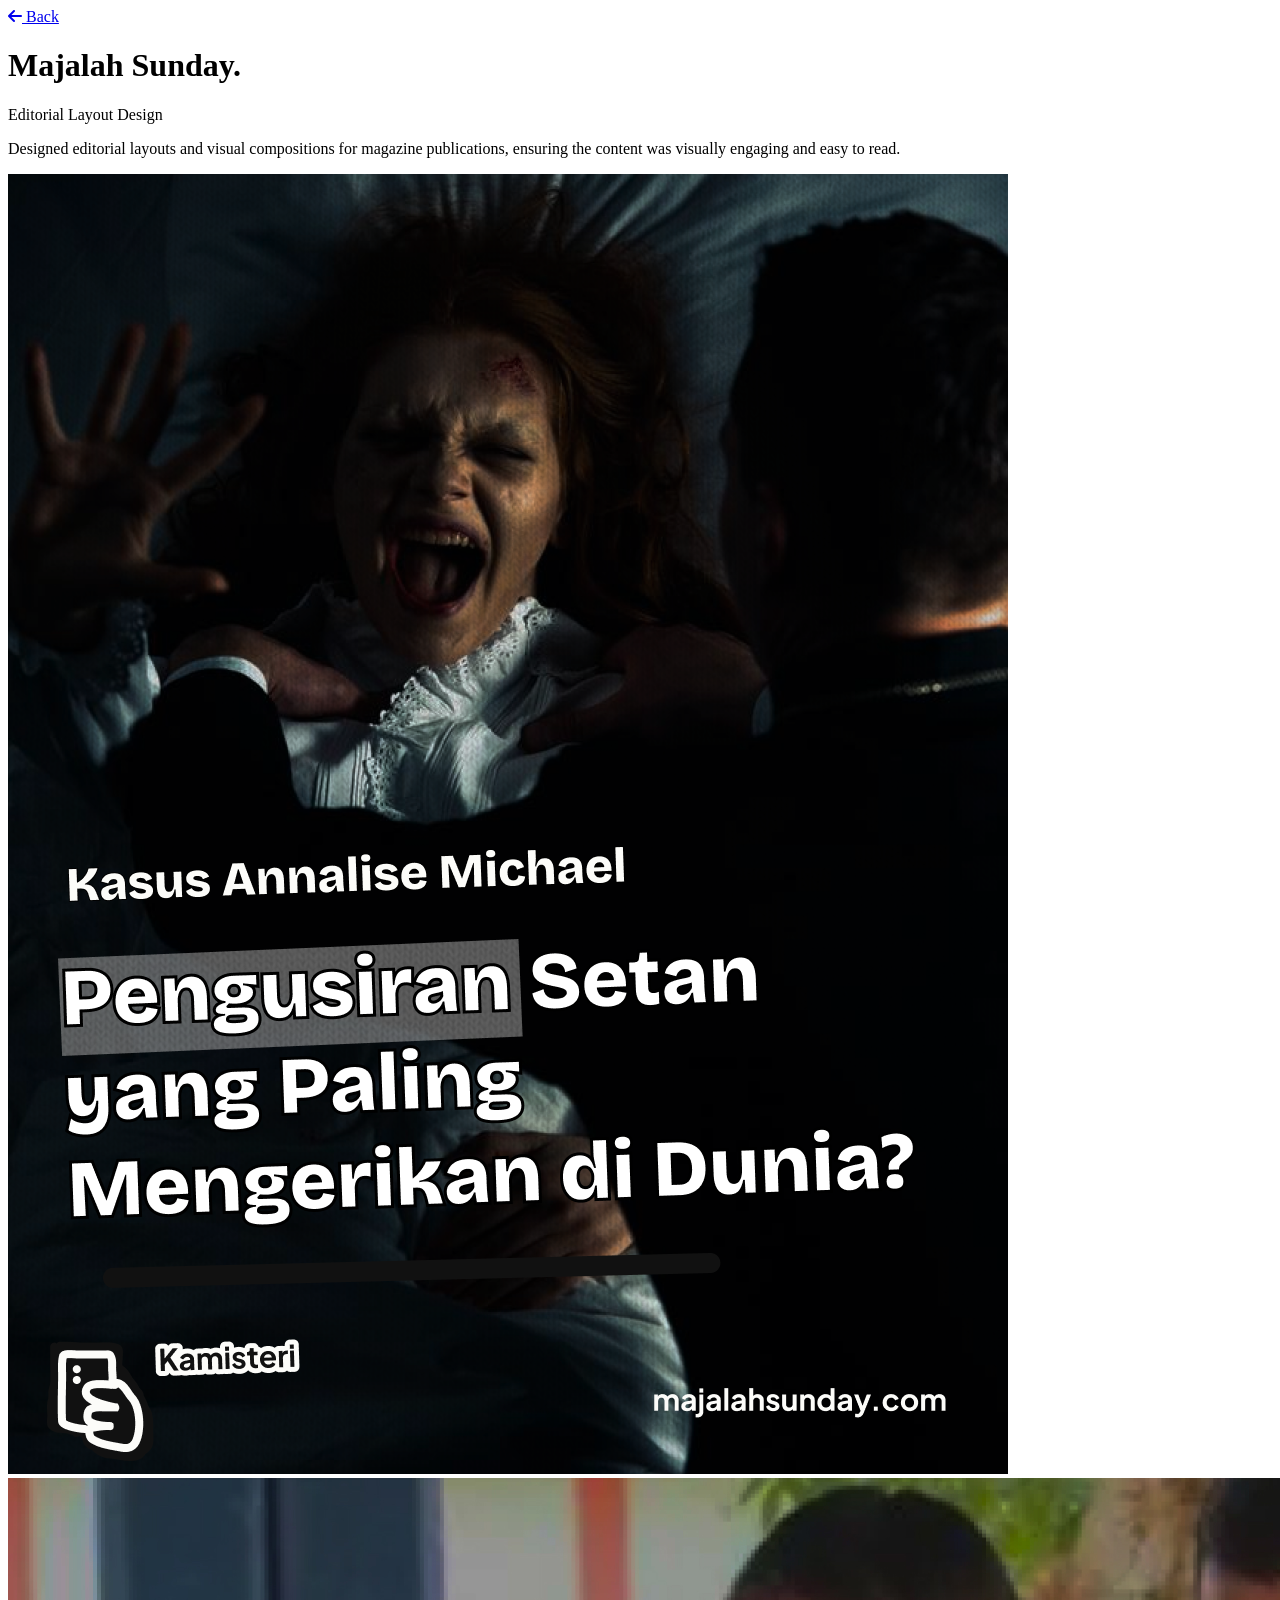
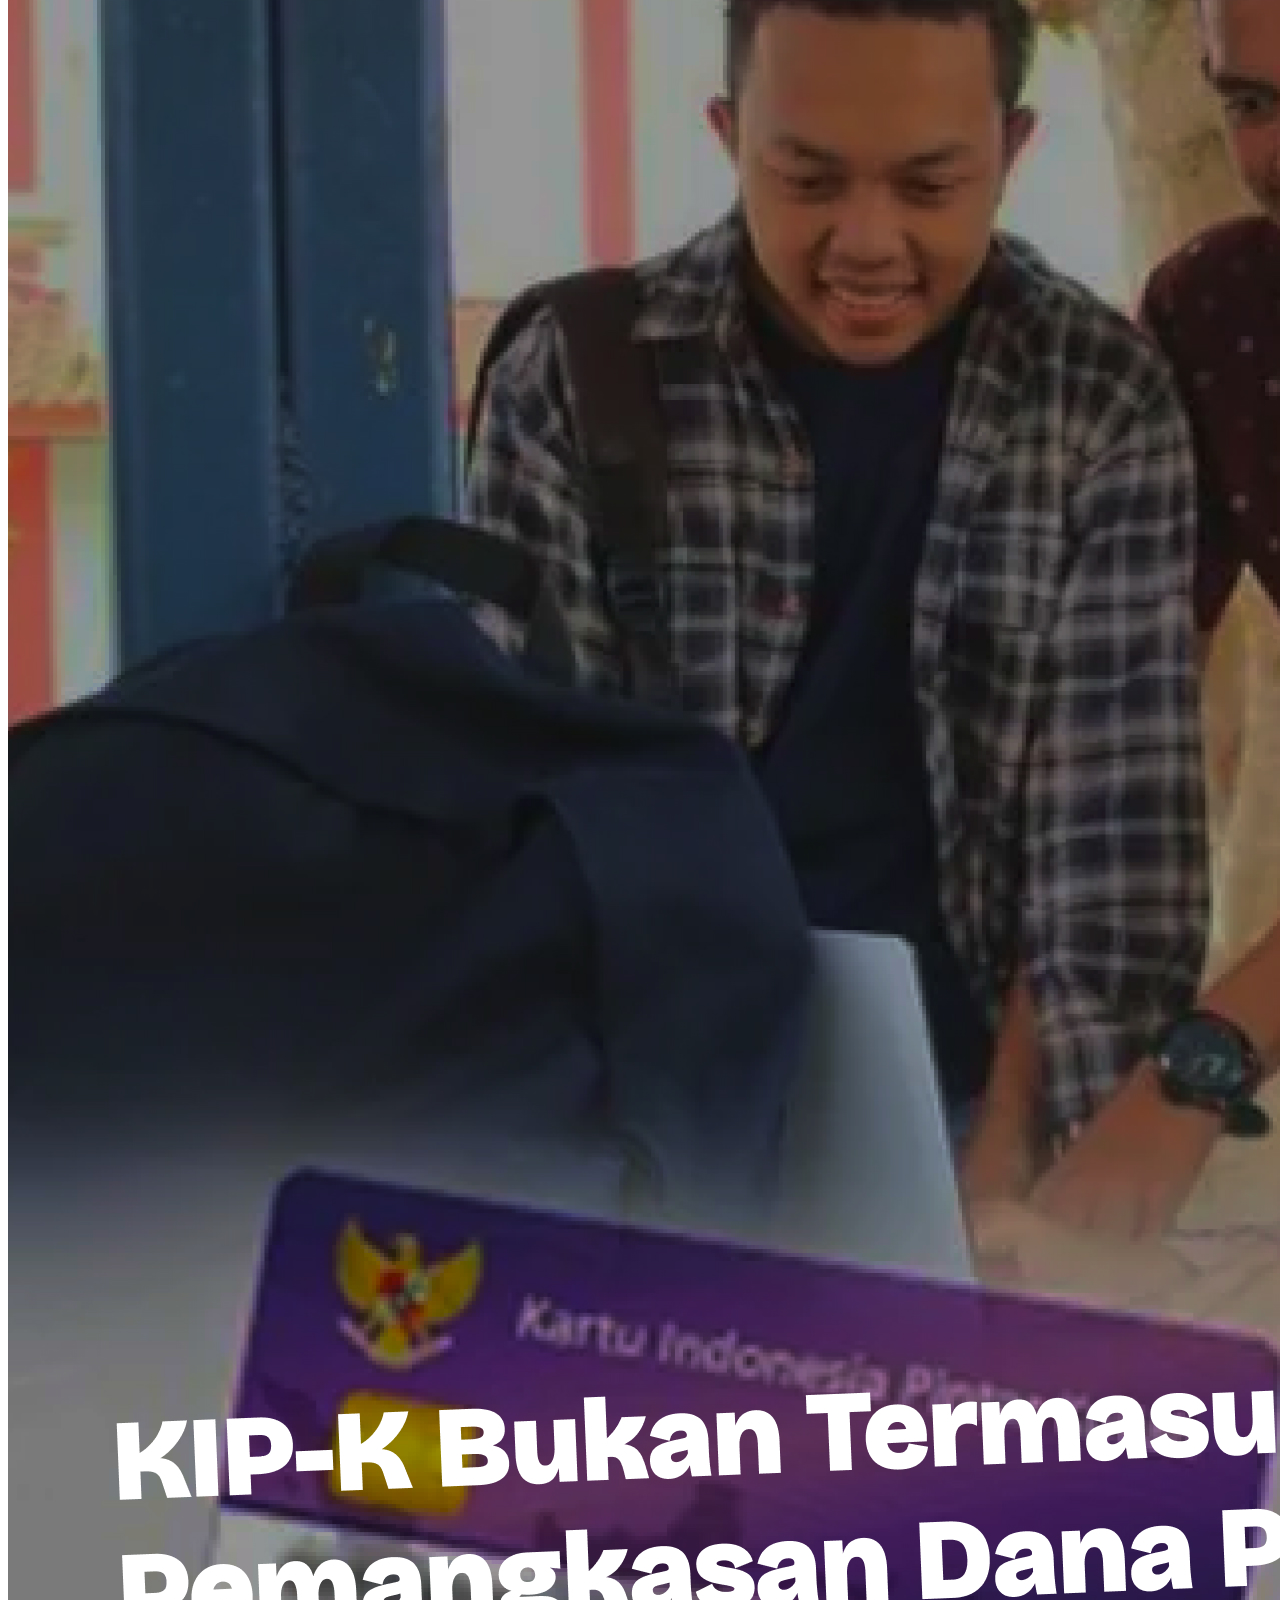
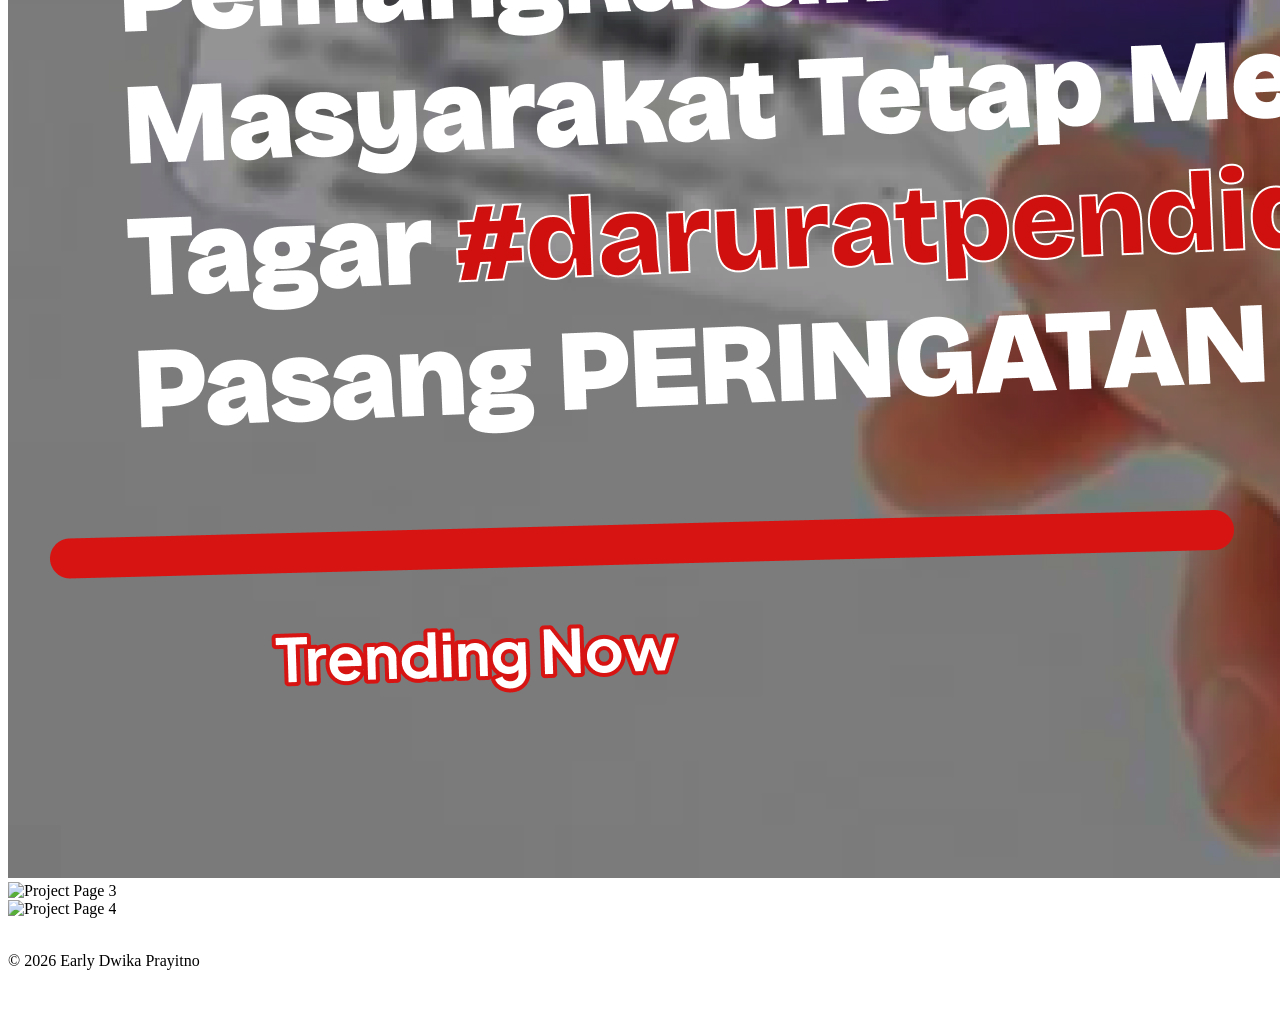
==== majalah.html @ 02aef180 "first commit" ====
<!doctype html>
<html lang="en">
  <head>
    <meta charset="UTF-8" />
    <meta name="viewport" content="width=device-width, initial-scale=1.0" />
    <title>Majalah Sunday - Early Dwika</title>
    <script src="https://cdn.tailwindcss.com"></script>
    <link
      rel="stylesheet"
      href="https://cdnjs.cloudflare.com/ajax/libs/font-awesome/6.0.0/css/all.min.css"
    />
    <link href="https://unpkg.com/aos@2.3.1/dist/aos.css" rel="stylesheet" />
  </head>
  <body class="bg-[#020617] text-white selection:bg-blue-500/30">
    <nav class="fixed top-0 left-0 w-full z-50 p-6 md:p-10 pointer-events-none">
      <a
        href="index.html#portfolio"
        class="pointer-events-auto inline-flex items-center gap-3 px-6 py-3 bg-[#0b1120]/80 backdrop-blur-md border border-gray-800 rounded-full text-gray-400 hover:text-blue-400 hover:border-blue-500/50 transition-all group shadow-2xl"
      >
        <i
          class="fa-solid fa-arrow-left group-hover:-translate-x-1 transition-transform"
        ></i>
        <span class="text-xs font-black uppercase tracking-[0.2em]">Back</span>
      </a>
    </nav>

    <header class="max-w-7xl mx-auto px-6 pt-32 pb-16">
      <div class="max-w-3xl" data-aos="fade-up">
        <h1
          class="text-6xl md:text-8xl font-black uppercase tracking-tighter leading-none mb-6"
        >
          Majalah Sunday<span class="text-blue-500">.</span>
        </h1>
        <div class="flex flex-wrap gap-3 mb-8">
          <span
            class="px-4 py-1.5 rounded-full border border-blue-500/20 bg-blue-500/5 text-blue-400 text-[10px] font-black uppercase tracking-widest"
            >Editorial</span
          >
          <span
            class="px-4 py-1.5 rounded-full border border-gray-800 bg-gray-900/50 text-gray-400 text-[10px] font-black uppercase tracking-widest"
            >Layout Design</span
          >
        </div>
        <p class="text-gray-400 text-lg md:text-xl leading-relaxed font-medium">
          Designed editorial layouts and visual compositions for magazine
          publications, ensuring the content was visually engaging and easy to
          read.
        </p>
      </div>
    </header>

    <main class="max-w-7xl mx-auto px-6 pb-32">
      <div class="columns-1 md:columns-2 lg:columns-3 gap-6 space-y-6">
        <div
          class="break-inside-avoid rounded-3xl overflow-hidden border border-gray-800 group"
          data-aos="fade-up"
        >
          <img
            src="asset/kb1.png"
            alt="Project Page 1"
            class="w-full h-auto group-hover:scale-105 transition-transform duration-700"
          />
        </div>

        <div
          class="break-inside-avoid rounded-3xl overflow-hidden border border-gray-800 group"
          data-aos="fade-up"
          data-aos-delay="100"
        >
          <img
            src="asset/kb2.jpg"
            alt="Project Page 2"
            class="w-full h-auto group-hover:scale-105 transition-transform duration-700"
          />
        </div>

        <div
          class="break-inside-avoid rounded-3xl overflow-hidden border border-gray-800 group"
          data-aos="fade-up"
          data-aos-delay="200"
        >
          <img
            src="asset/kb4.jpg"
            alt="Project Page 3"
            class="w-full h-auto group-hover:scale-105 transition-transform duration-700"
          />
        </div>

        <div
          class="break-inside-avoid rounded-3xl overflow-hidden border border-gray-800 group"
          data-aos="fade-up"
          data-aos-delay="300"
        >
          <img
            src="asset/kb5.jpg"
            alt="Project Page 4"
            class="w-full h-auto group-hover:scale-105 transition-transform duration-700"
          />
        </div>

        <div
          class="break-inside-avoid rounded-3xl overflow-hidden border border-gray-800 group"
          data-aos="fade-up"
          data-aos-delay="400"
        >
          <img
            src="asset/kb6.png"
            alt="Project Page 5"
            class="w-full h-auto group-hover:scale-105 transition-transform duration-700"
          />
        </div>
      </div>
    </main>

    <footer class="py-20 text-center border-t border-gray-900">
      <p
        class="text-gray-600 text-[10px] font-black uppercase tracking-[0.3em]"
      >
        © 2026 Early Dwika Prayitno
      </p>
    </footer>

    <script src="https://unpkg.com/aos@2.3.1/dist/aos.js"></script>
    <script>
      AOS.init({ duration: 1000, once: true });
    </script>
  </body>
</html>
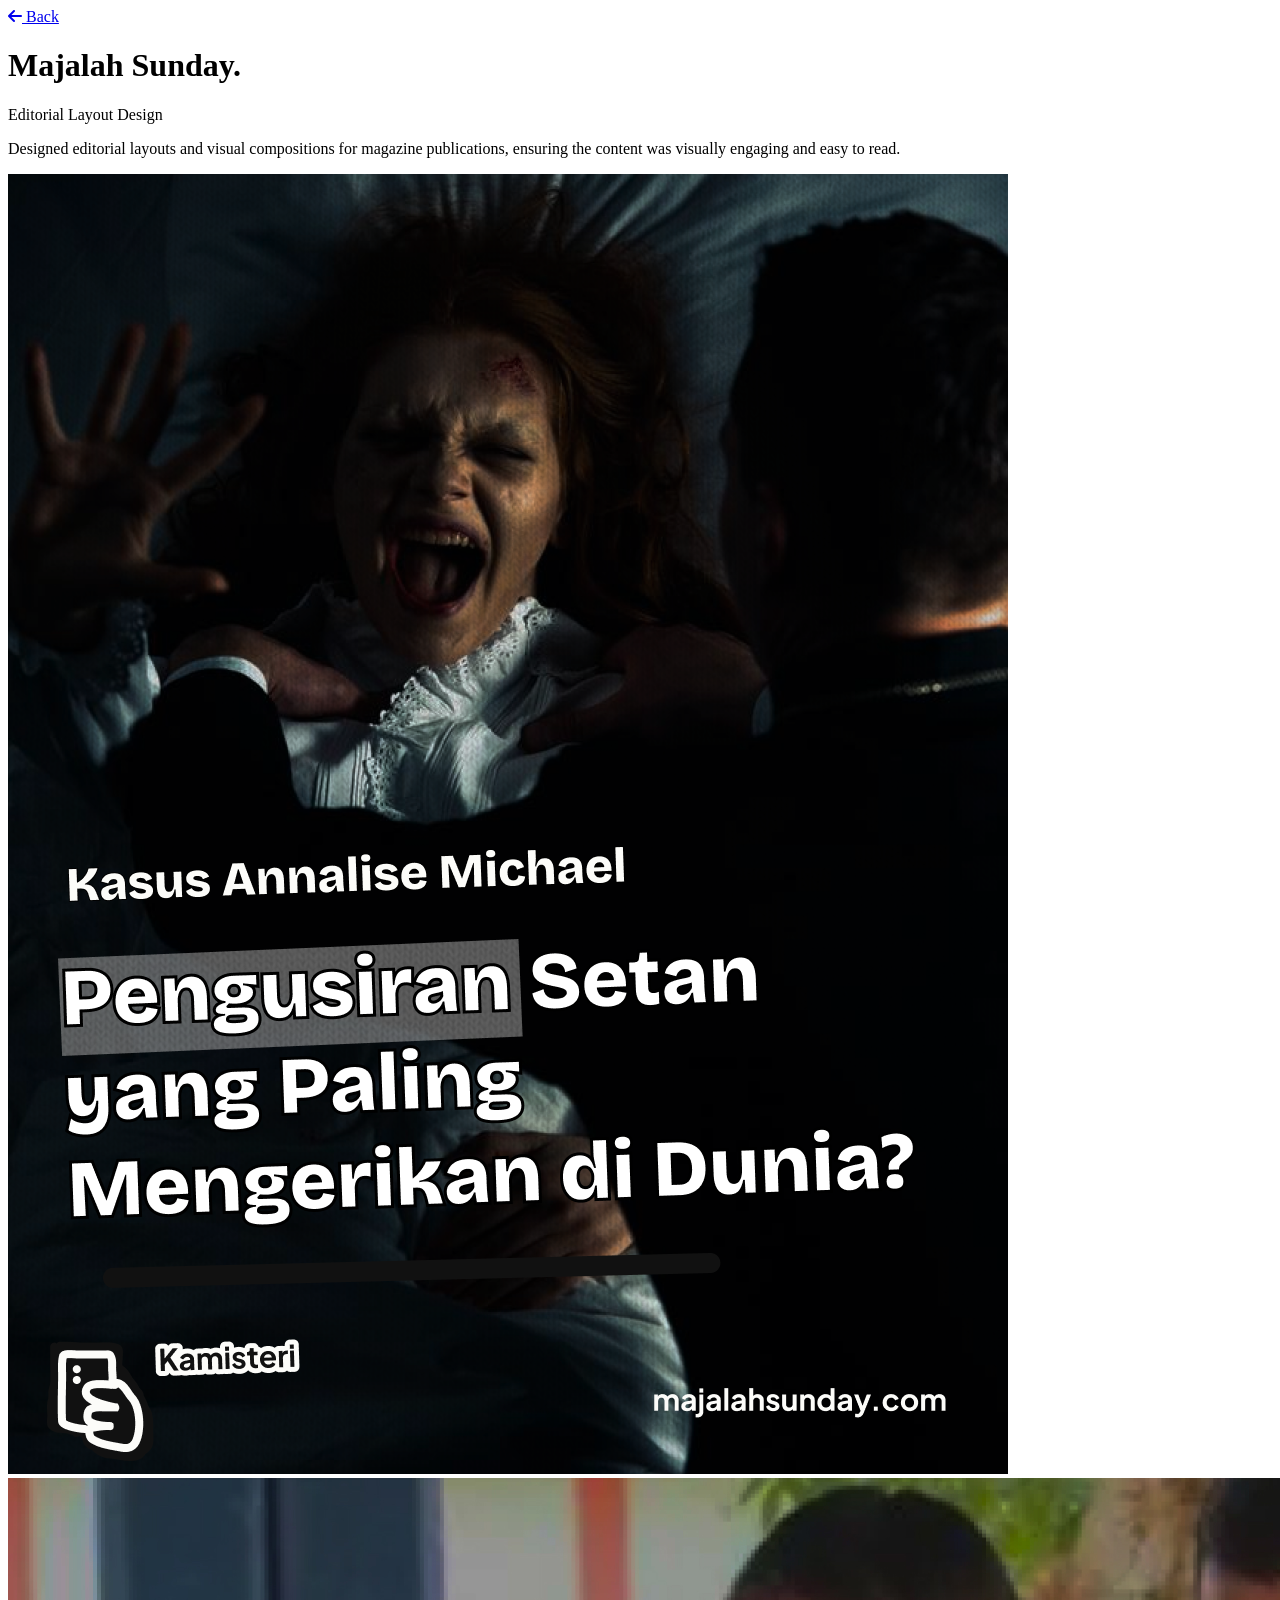
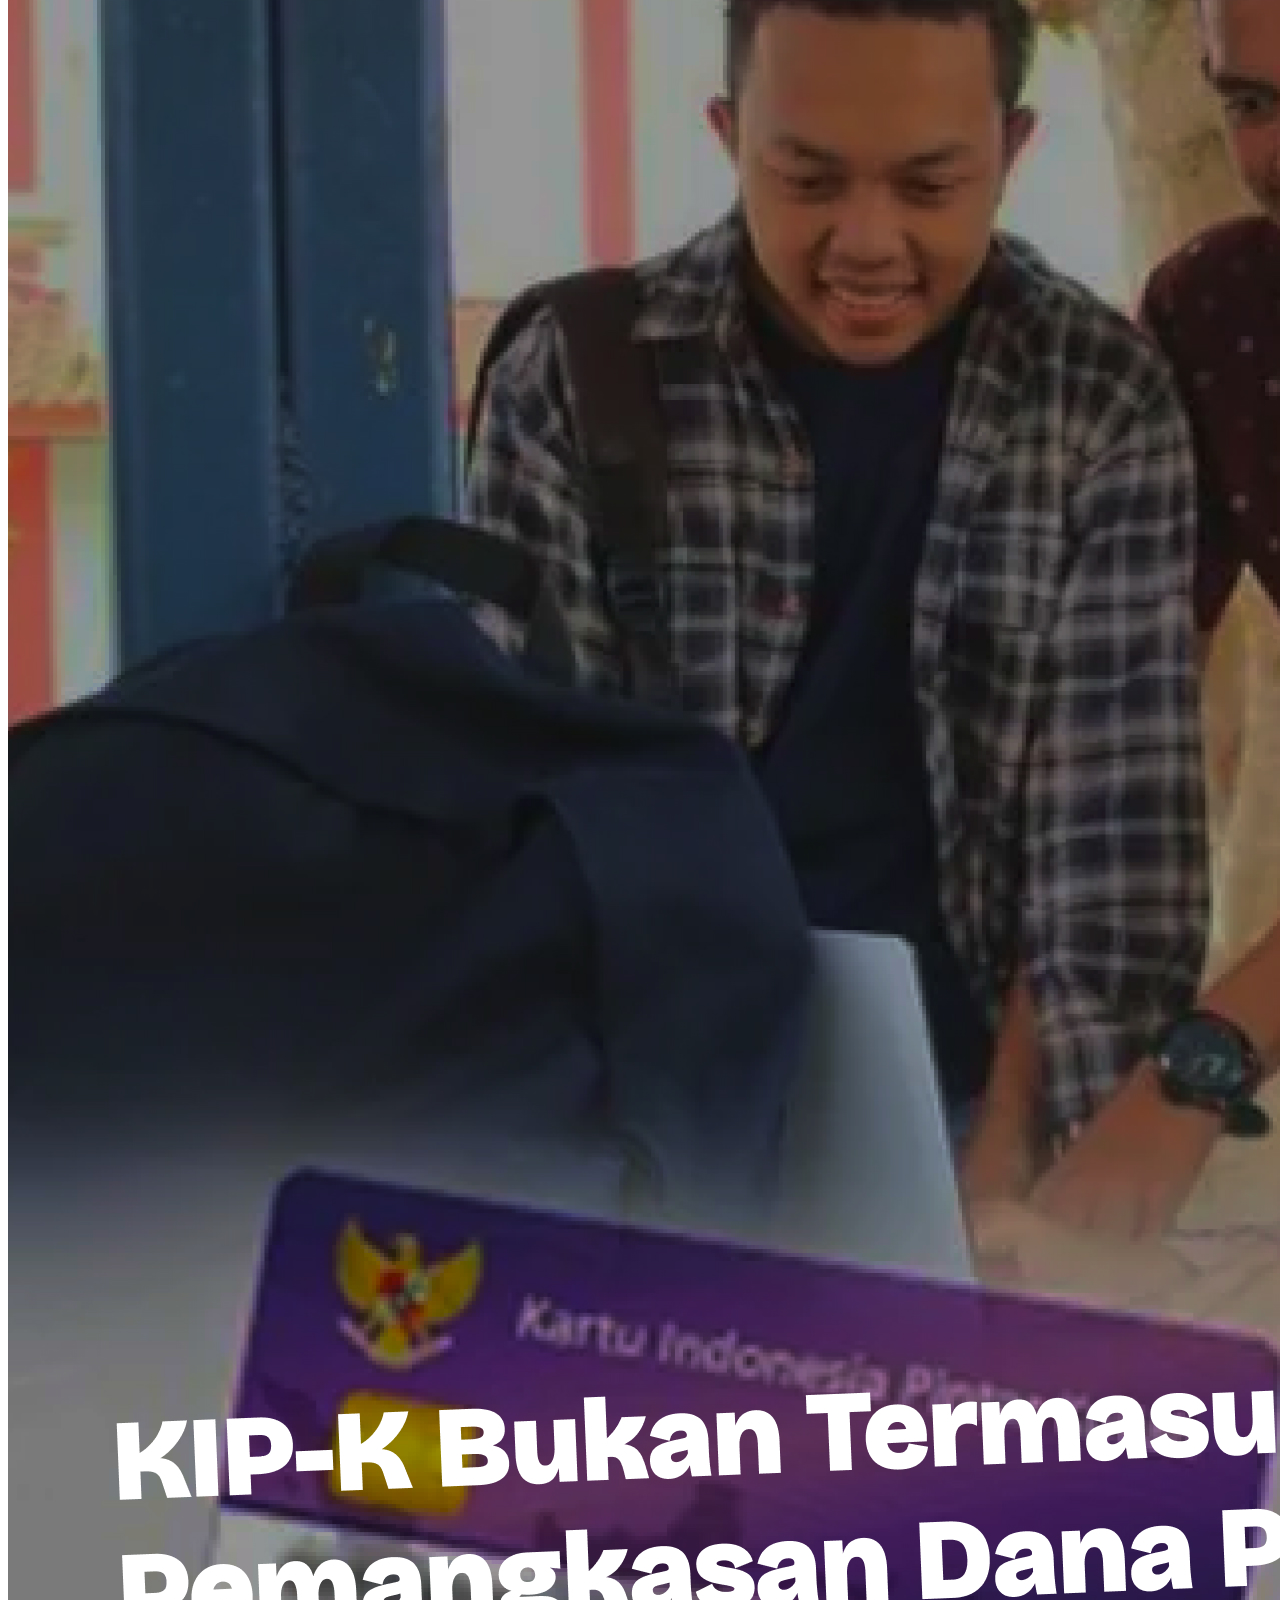
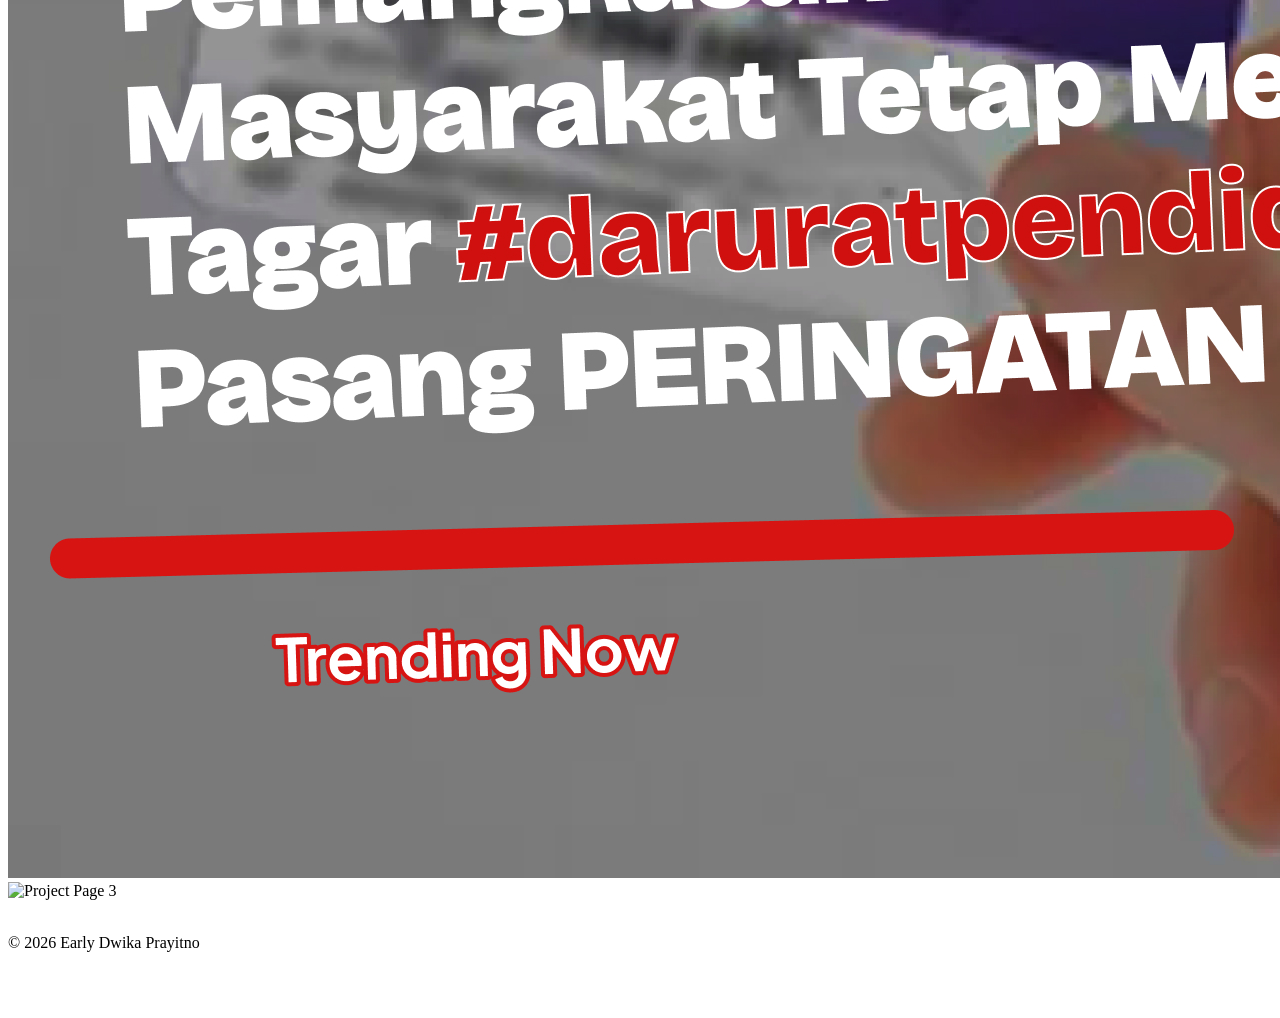
==== commit 3d17a3a9: "Update majalah.html" ====
--- a/majalah.html
+++ b/majalah.html
@@ -86,17 +86,7 @@
           />
         </div>
 
-        <div
-          class="break-inside-avoid rounded-3xl overflow-hidden border border-gray-800 group"
-          data-aos="fade-up"
-          data-aos-delay="300"
-        >
-          <img
-            src="asset/kb5.jpg"
-            alt="Project Page 4"
-            class="w-full h-auto group-hover:scale-105 transition-transform duration-700"
-          />
-        </div>
+
 
         <div
           class="break-inside-avoid rounded-3xl overflow-hidden border border-gray-800 group"
